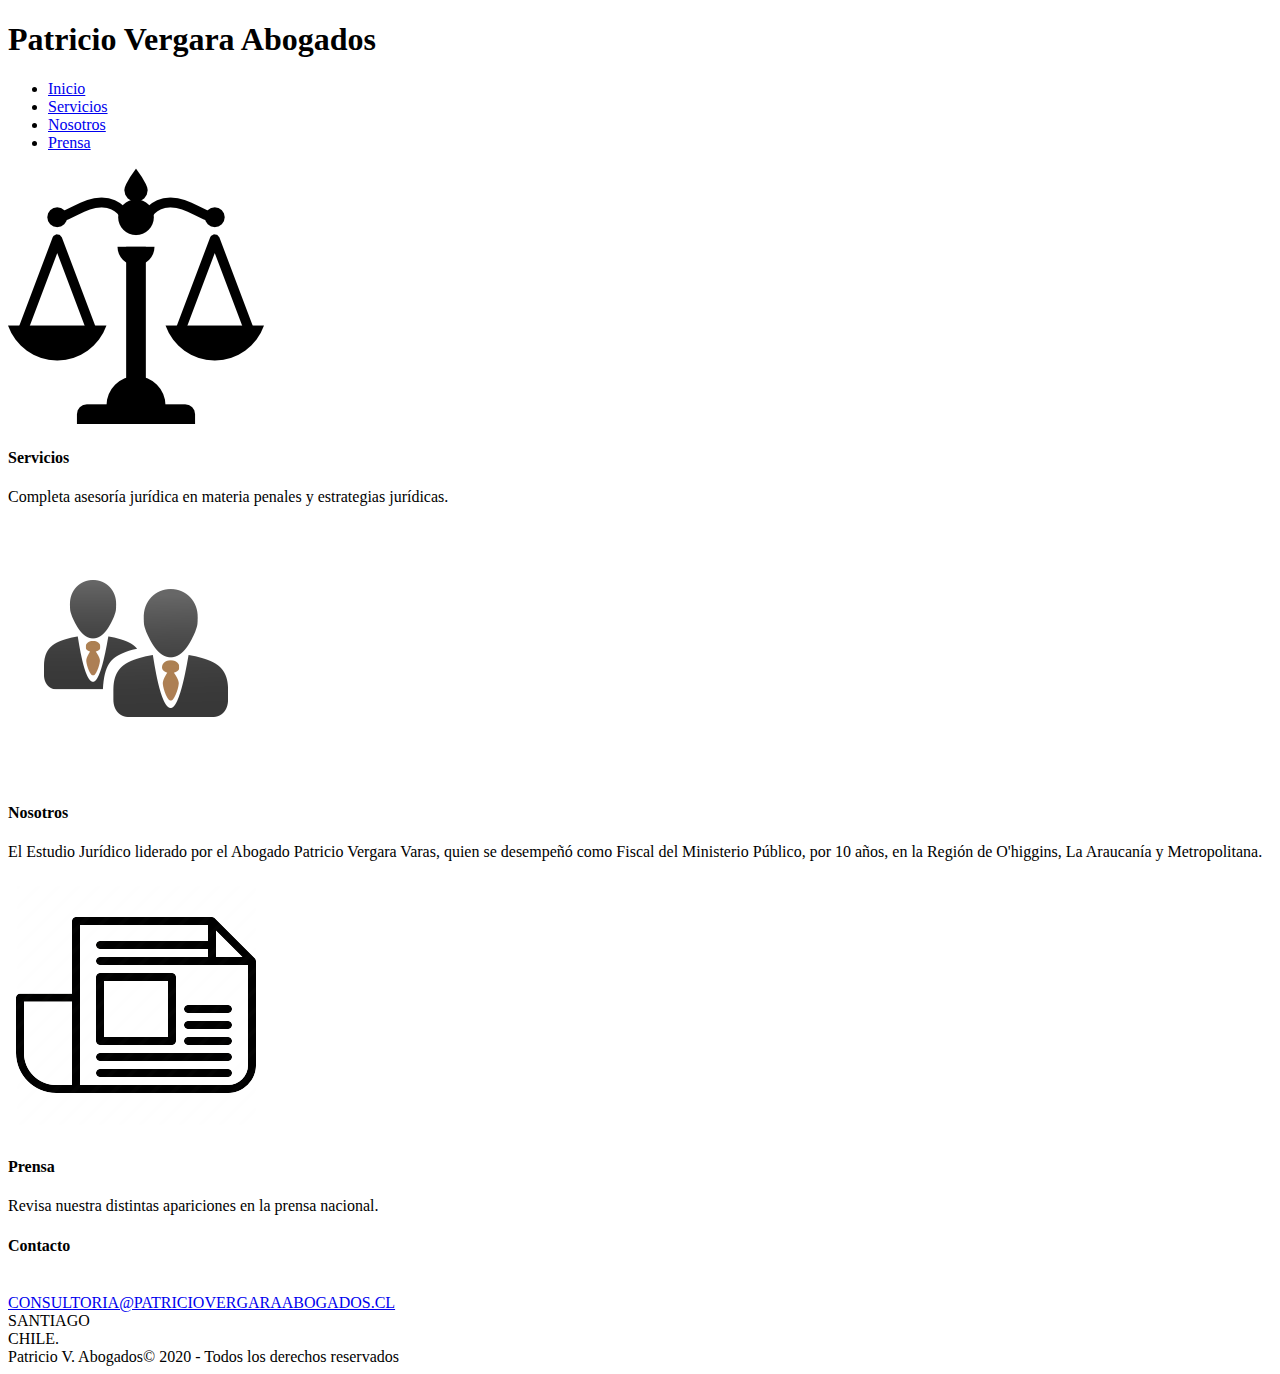
==== index.html @ 080dfb73 "Estructura web" ====
<!DOCTYPE html>
<html lang="en">
<head>
    <meta charset="UTF-8">
    <title>Patricio V. Abogados</title>
</head>
<body>
    <header>
        <h1>Patricio Vergara Abogados</h1>
        <nav>
            <ul>
                <li><a href="index.html">Inicio</a></li>
                <li><a href="servicios.html">Servicios</a></li>
                <li><a href="about.html">Nosotros</a></li>
                <li><a href="prensa.html">Prensa</a></li>
            </ul>
        </nav>
    </header>   
    
    <section>
        <article>
            <a href="servicios.html"><img src="img/balanza.png" alt="mazo"></a>
            <h4>Servicios</h4>
            <p>Completa asesoría jurídica en materia penales y estrategias jurídicas.</p>
        </article>
        
        <article>
            <a href="about.html"><img src="img/grupoabogados.png" alt="silueta"></a>
            <h4>Nosotros</h4>
            <p>El Estudio Jurídico liderado por el Abogado Patricio Vergara Varas, quien se desempeñó como  Fiscal del Ministerio Público, por 10 años, en la Región de O'higgins, La Araucanía y Metropolitana.</p>
        </article>

        <article>
            <a href="prensa.html"><img src="img/newspapper.png" alt="noticia"></a>
            <h4>Prensa</h4>
            <p>Revisa nuestra distintas apariciones en la prensa nacional.</p>
        </article>
    </section>

    <aside>
        <h4>Contacto</h4>
        <br>
        <a href="mailto:consultoria@patriciovergaraabogados.cl">CONSULTORIA@PATRICIOVERGARAABOGADOS.CL</a> <br>
        SANTIAGO <br>
        CHILE.

    </aside>

    <footer>
        Patricio V. Abogados&copy; 2020 - Todos los derechos reservados
    </footer>
</body>
</html>
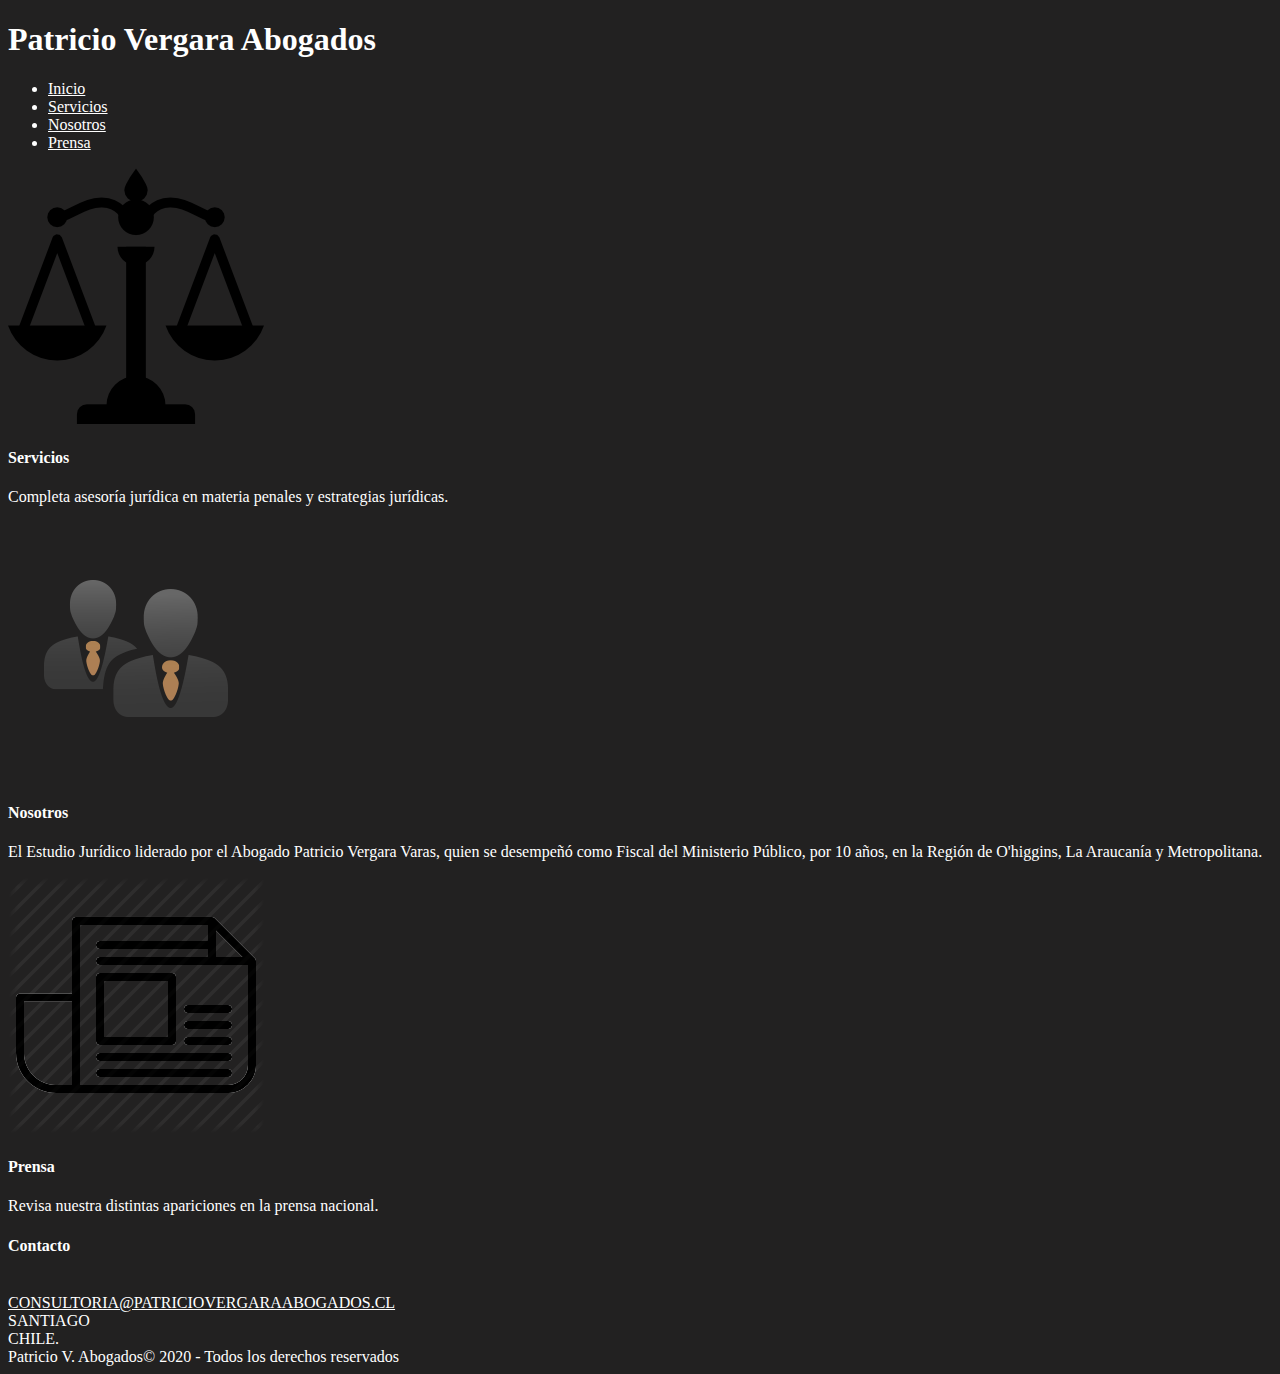
==== commit 6a04cf97: "probando css basico" ====
--- a/index.html
+++ b/index.html
@@ -1,11 +1,14 @@
 <!DOCTYPE html>
-<html lang="en">
+<html lang="es">
 <head>
+    <!--ESTILO CSS-->
+    <link rel="stylesheet" href="css/style.css">
+
     <meta charset="UTF-8">
     <title>Patricio V. Abogados</title>
 </head>
 <body>
-    <header>
+    <header class="cabecera">
         <h1>Patricio Vergara Abogados</h1>
         <nav>
             <ul>
--- a/css/style.css
+++ b/css/style.css
@@ -0,0 +1,8 @@
+body{
+    background-color: rgb(34, 33, 33);
+    color: white;
+    
+}
+a{
+    color: white;
+}